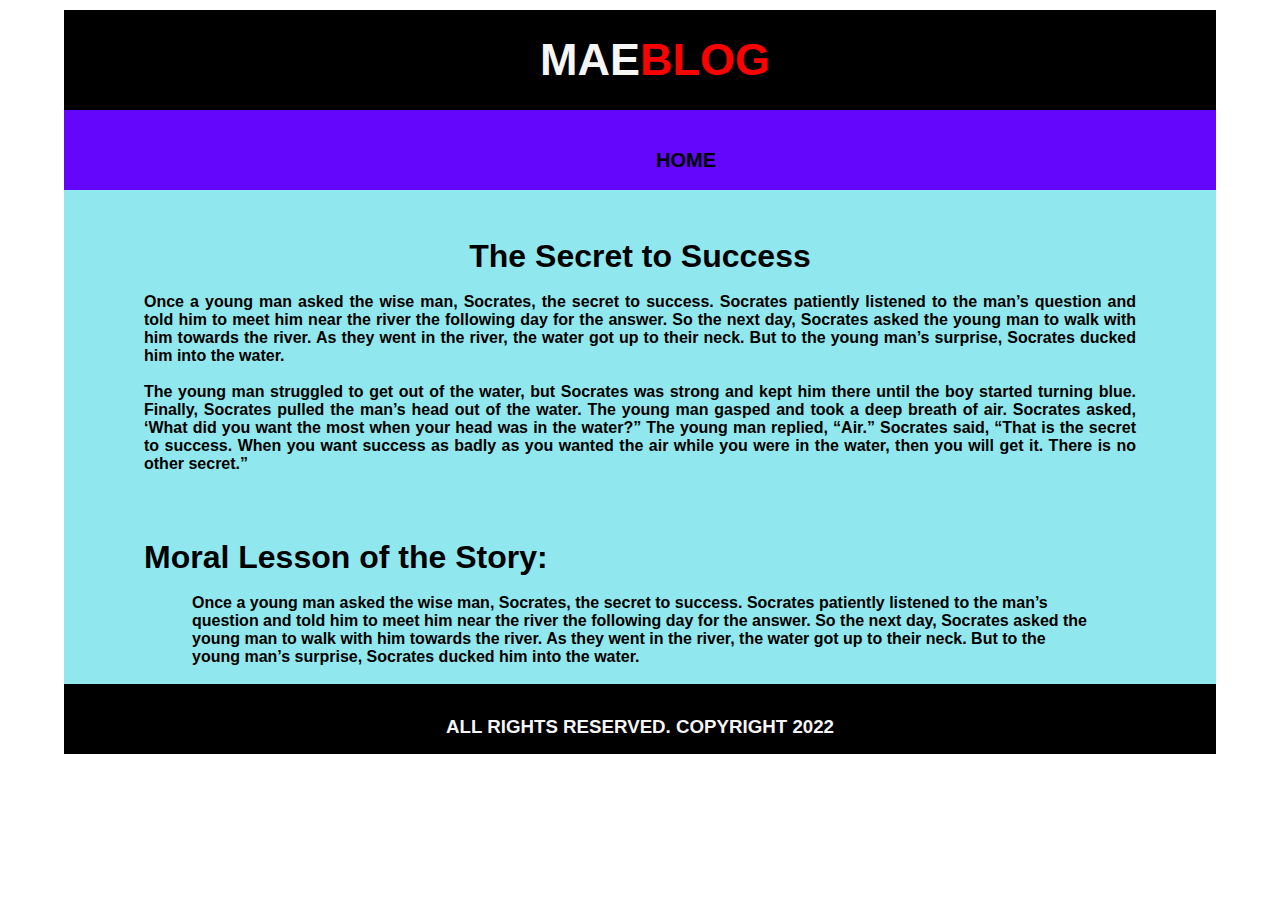
==== thirdpage.html @ 27cd0509 "Final" ====
<!DOCTYPE html>
<html lang="en">
<head>
    <meta charset="UTF-8">
    <meta http-equiv="X-UA-Compatible" content="IE=edge">
    <meta name="viewport" content="width=device-width, initial-scale=1.0">
    <title>MaeBlog</title>
    <link rel="stylesheet" href="style.css">
</head>
<body>
    <div class="wrapper">
        <div class="header">
            <h2>Mae<span>Blog</span> </h2>
        </div>
        <div class="nav">
            <ul>
                <li><a href="index.html"> HOME</a> </li>
            </ul>
        </div>
        <div class="maincontent">
            <div class="content2">
             <div class="section">
             <h1 class="head"> The Secret to Success </h1><br>
             <p class="title"> Once a young man asked the wise man, Socrates,  the secret to success. Socrates patiently listened to the man’s question and told him to meet him near the river the following day for the answer. So the next day, Socrates asked the young man to walk with him towards the river. As they went in the river, the water got up to their neck. But to the young man’s surprise, Socrates ducked him into the water. </p><br>
             <p class="title"> The young man struggled to get out of the water, but Socrates was strong and kept him there until the boy started turning blue. Finally, Socrates pulled the man’s head out of the water. The young man gasped and took a deep breath of air. Socrates asked, ‘What did you want the most when your head was in the water?” The young man replied, “Air.” Socrates said, “That is the secret to success. When you want success as badly as you wanted the air while you were in the water, then you will get it. There is no other secret.” </p><br>
            </div>
         </div>
         <div class="content2">
            <div class="section">
            <h1>Moral Lesson of the Story: </h1><br>
            <p class="sub"> Once a young man asked the wise man, Socrates,  the secret to success. Socrates patiently listened to the man’s question and told him to meet him near the river the following day for the answer. So the next day, Socrates asked the young man to walk with him towards the river. As they went in the river, the water got up to their neck. But to the young man’s surprise, Socrates ducked him into the water. </p><br>
           </div>
        </div>
         <div>
     
        <div class="footer">
            <h3>All Rights Reserved. Copyright 2022 </h3>
        </div>
     </div>
    </div>
    
</body>
<main>

</main>
</html>
---- style.css ----
*{
    margin:0;
    padding:0;

}
body{
    font-family:Arial, Helvetica, sans-serif;
    background-image:url("https://img.freepik.com/free-vector/underwater-background-water-surface-ocean-sea_33099-1755.jpg?t=st=1654157776~exp=1654158376~hmac=ffed546ca144562acda8f1126d9e1425896337412b05dd71a7c2e200566505a9&w=900");
    background-repeat:repeat;
    background-size:cover;  
    
}
img{
    width: 170px;
    height: 170px;
    float: left;
    padding-right: 3rem;
}
.wrapper{
    background-color:RGBA (O,O,O,O.5);
    width:90%;
    margin:0 auto;
    height:80vh;
    padding-bottom: 10px;

}
.header{
    height:100px;
    background-color:rgb(0, 0, 0);
    line-height:100px;
    padding-left:30px;
    margin-top:10px;
    
}
.header h2{
    font-size:45px;
    font-weight:bolder;
    color:whitesmoke;
    text-transform: uppercase;
    text-align: center;
} 
.header span{
    color:red;
    font: weight 900px;
}
.nav{
    height:80px;
    background-color:rgb(100, 6, 251);
}
.nav ul{
    list-style:none;
}
.nav ul li {
    display:inline-block;
    width:100px;
    list-style:none;
    margin-left:37rem;
    font-weight:bolder;
    line-height:100px;
    font-size:20px;
}
.nav ul li a {
    text-decoration:none;
    color:rgb(0, 0, 0);
    
}
.nav ul li a:hover{
    color:orangered;
    text-decoration-line:underline;
}
.nav ul li a:after{
    content:"";
    position:absolute;
    transition:.3s;
}
.nav ul li a:hover:after{
    width:100%;
    
}
.Section1{
    width: fit-content;
    background-color:transparent;
    color:black;
}
.Sub1 td{
    padding-right: 3rem;
    padding-left: 3rem;
    text-align: justify;
    color:black;
    background-color:#c9e2e2;
   
}
.footer {
    text-align: center;
    padding-top:2rem;
    padding-bottom:1rem;
    background-color: #000000;
    text-transform: uppercase;
    color:whitesmoke;
}
.content{
    padding-top: 5rem;
    padding-bottom: 5rem;
    font-weight: bolder;
    font-size: 21px;
    text-align: center;
}
.content2{
    padding-top: 3rem;
    font-weight: bold;
    padding-left: 5rem;
    padding-right: 5rem;
    text-align: justify;
}
.content2 .sub{
    text-align: left;
    margin-left: 3rem;
    margin-right: 3rem;
    
}
.content2 .head{
    text-align: center;
    margin-left: 3rem;
    margin-right: 3rem;
}
.maincontent{
    background-color: rgb(144, 232, 238);
}
.content3{
    padding-top: 5rem;
    padding-bottom: 5rem;
    padding-left: 3rem;
    padding-right: 3rem;
    font-weight: bolder;
    font-size: 21px;
    text-align: left;
}
.content3 .about{
    text-align: center;
}
.content3 .contact{
    text-align: center;
}
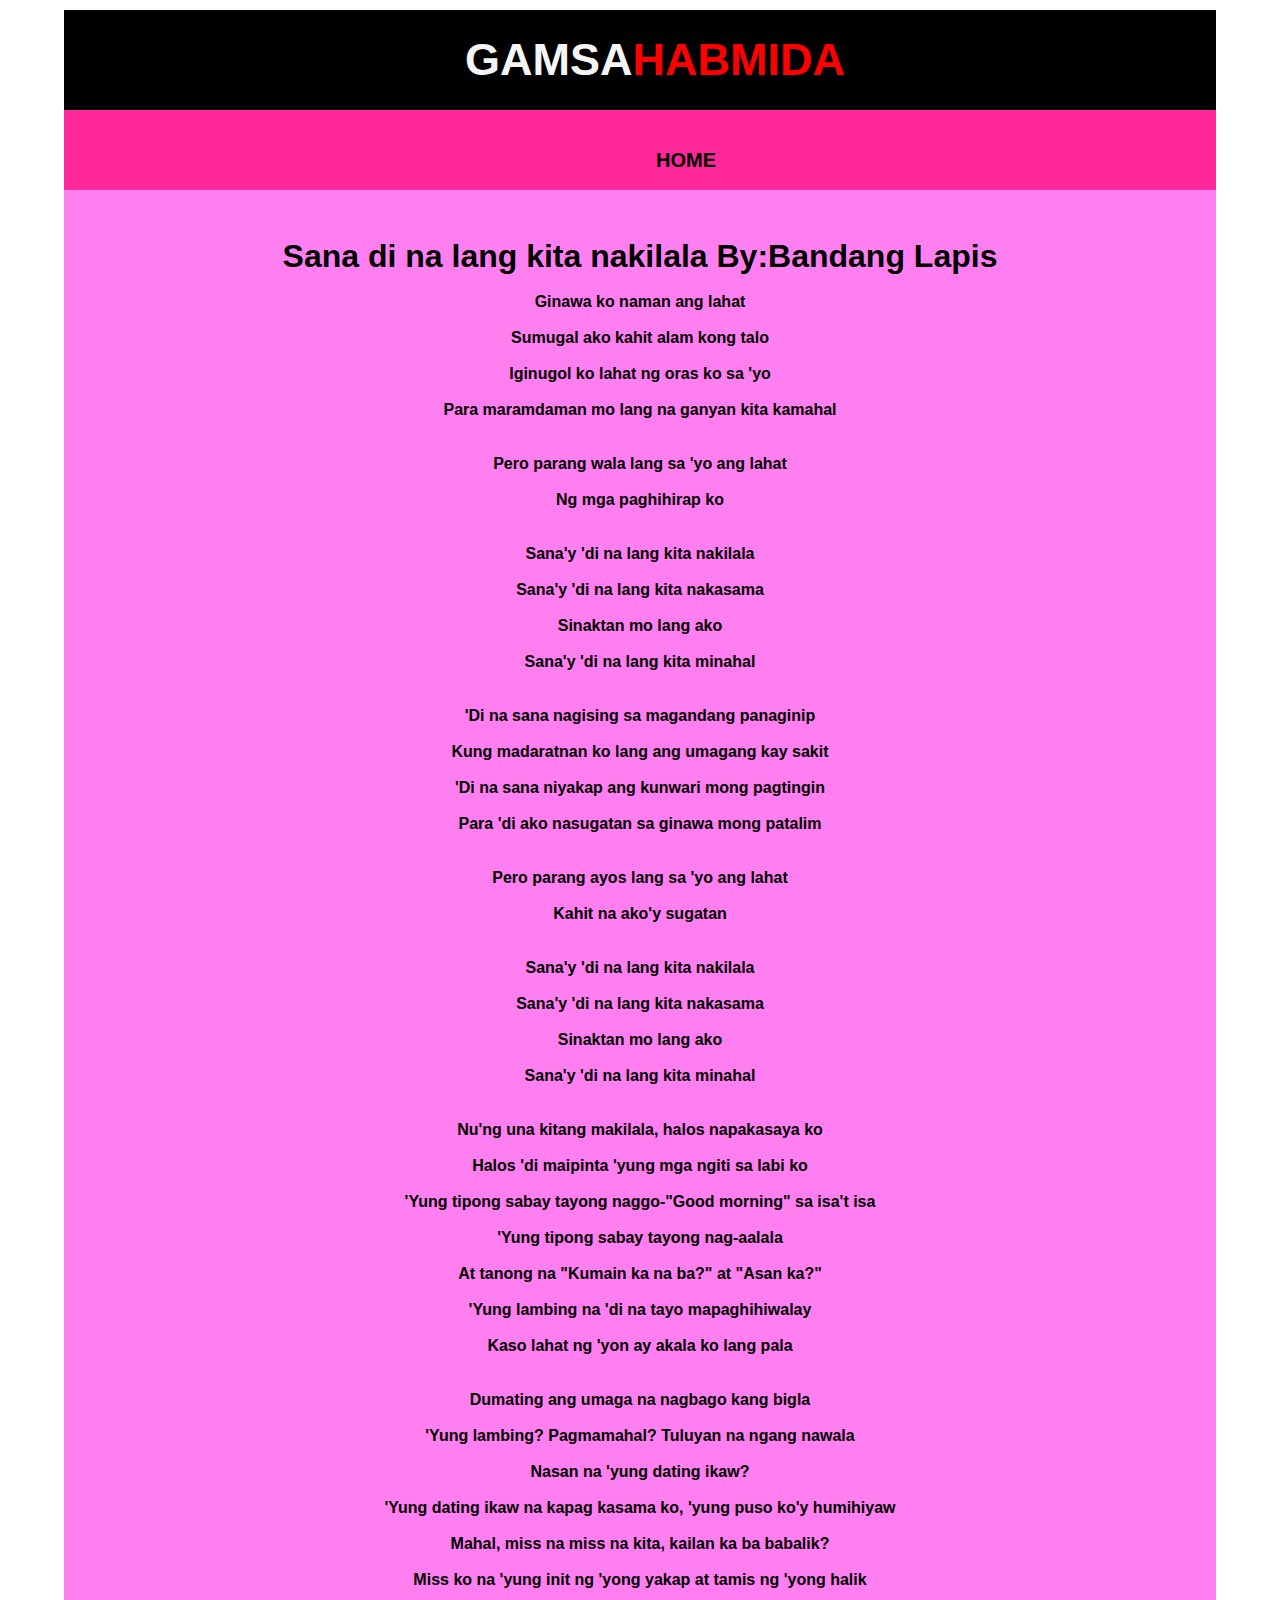
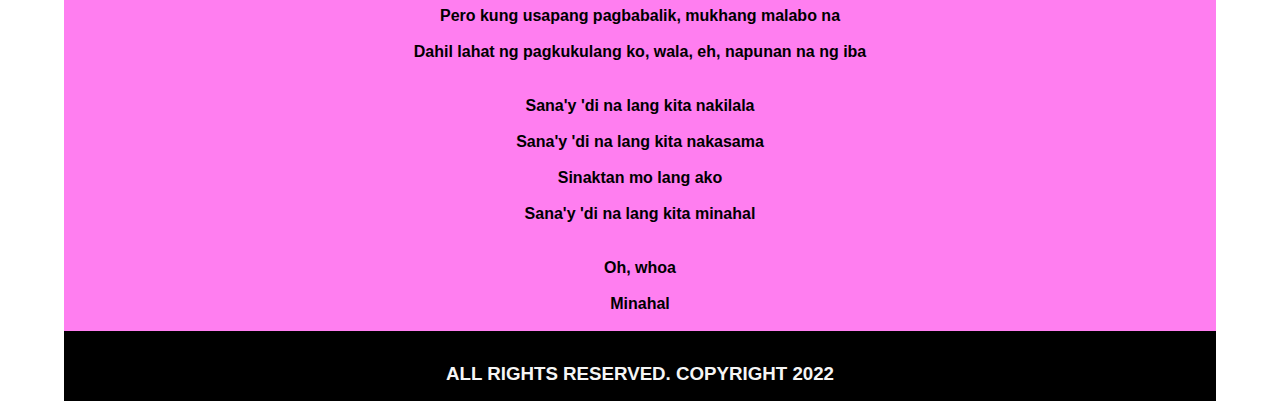
==== commit 8346e9b2: "3pages web" ====
--- a/thirdpage.html
+++ b/thirdpage.html
@@ -4,13 +4,13 @@
     <meta charset="UTF-8">
     <meta http-equiv="X-UA-Compatible" content="IE=edge">
     <meta name="viewport" content="width=device-width, initial-scale=1.0">
-    <title>MaeBlog</title>
+    <title>GAMSAHABMIDA</title>
     <link rel="stylesheet" href="style.css">
 </head>
 <body>
     <div class="wrapper">
         <div class="header">
-            <h2>Mae<span>Blog</span> </h2>
+            <h2>GAMSA<span>HABMIDA</span> </h2>
         </div>
         <div class="nav">
             <ul>
@@ -20,17 +20,52 @@
         <div class="maincontent">
             <div class="content2">
              <div class="section">
-             <h1 class="head"> The Secret to Success </h1><br>
-             <p class="title"> Once a young man asked the wise man, Socrates,  the secret to success. Socrates patiently listened to the man’s question and told him to meet him near the river the following day for the answer. So the next day, Socrates asked the young man to walk with him towards the river. As they went in the river, the water got up to their neck. But to the young man’s surprise, Socrates ducked him into the water. </p><br>
-             <p class="title"> The young man struggled to get out of the water, but Socrates was strong and kept him there until the boy started turning blue. Finally, Socrates pulled the man’s head out of the water. The young man gasped and took a deep breath of air. Socrates asked, ‘What did you want the most when your head was in the water?” The young man replied, “Air.” Socrates said, “That is the secret to success. When you want success as badly as you wanted the air while you were in the water, then you will get it. There is no other secret.” </p><br>
+             <h1 class="head"> Sana di na lang kita nakilala By:Bandang Lapis  </h1><br>
+             <p class="title">Ginawa ko naman ang lahat</p><br>
+                <p class="title"> Sumugal ako kahit alam kong talo</p><br>
+                <p class="title">  Iginugol ko lahat ng oras ko sa 'yo</p><br>
+                <p class="title"> Para maramdaman mo lang na ganyan kita kamahal</p><br><br>
+                <p class="title">   Pero parang wala lang sa 'yo ang lahat</p><br>
+                <p class="title">   Ng mga paghihirap ko</p><br><br>
+                <p class="title">   Sana'y 'di na lang kita nakilala</p><br>
+                <p class="title">   Sana'y 'di na lang kita nakasama</p><br>
+                <p class="title">   Sinaktan mo lang ako</p><br>
+                <p class="title">  Sana'y 'di na lang kita minahal</p><br><br>
+                <p class="title">   'Di na sana nagising sa magandang panaginip</p><br>
+                <p class="title">  Kung madaratnan ko lang ang umagang kay sakit</p><br>
+                <p class="title">   'Di na sana niyakap ang kunwari mong pagtingin</p><br>
+                <p class="title">   Para 'di ako nasugatan sa ginawa mong patalim</p><br><br>
+                <p class="title">    Pero parang ayos lang sa 'yo ang lahat</p><br>
+                <p class="title">   Kahit na ako'y sugatan</p><br><br>
+                <p class="title">   Sana'y 'di na lang kita nakilala</p><br>
+                <p class="title">  Sana'y 'di na lang kita nakasama</p><br>
+                <p class="title">   Sinaktan mo lang ako</p><br>
+                <p class="title">   Sana'y 'di na lang kita minahal</p><br><br>
+                <p class="title">   Nu'ng una kitang makilala, halos napakasaya ko</p><br>
+                <p class="title">   Halos 'di maipinta 'yung mga ngiti sa labi ko</p><br>
+                <p class="title">   'Yung tipong sabay tayong naggo-"Good morning" sa isa't isa</p><br>
+                <p class="title">   'Yung tipong sabay tayong nag-aalala</p><br>
+                <p class="title">   At tanong na "Kumain ka na ba?" at "Asan ka?"</p><br>
+                <p class="title">    'Yung lambing na 'di na tayo mapaghihiwalay</p><br>
+                <p class="title">    Kaso lahat ng 'yon ay akala ko lang pala</p><br><br>
+                <p class="title">    Dumating ang umaga na nagbago kang bigla</p><br>
+                <p class="title">    'Yung lambing? Pagmamahal? Tuluyan na ngang nawala</p><br>
+                <p class="title">    Nasan na 'yung dating ikaw?</p><br>
+                <p class="title">   'Yung dating ikaw na kapag kasama ko, 'yung puso ko'y humihiyaw</p><br>
+                <p class="title"> Mahal, miss na miss na kita, kailan ka ba babalik?</p><br>
+                <p class="title"> Miss ko na 'yung init ng 'yong yakap at tamis ng 'yong halik</p><br>
+                <p class="title">  Pero kung usapang pagbabalik, mukhang malabo na</p><br>
+                <p class="title">   Dahil lahat ng pagkukulang ko, wala, eh, napunan na ng iba</p><br><br>
+                <p class="title">    Sana'y 'di na lang kita nakilala</p><br>
+                <p class="title">  Sana'y 'di na lang kita nakasama</p><br>
+                <p class="title">    Sinaktan mo lang ako</p><br>
+                <p class="title">    Sana'y 'di na lang kita minahal</p><br><br>
+                <p class="title">    Oh, whoa</p><br>
+                <p class="title">     Minahal </p><br>
+             
             </div>
          </div>
-         <div class="content2">
-            <div class="section">
-            <h1>Moral Lesson of the Story: </h1><br>
-            <p class="sub"> Once a young man asked the wise man, Socrates,  the secret to success. Socrates patiently listened to the man’s question and told him to meet him near the river the following day for the answer. So the next day, Socrates asked the young man to walk with him towards the river. As they went in the river, the water got up to their neck. But to the young man’s surprise, Socrates ducked him into the water. </p><br>
-           </div>
-        </div>
+        
          <div>
      
         <div class="footer">
--- a/style.css
+++ b/style.css
@@ -5,7 +5,7 @@
 }
 body{
     font-family:Arial, Helvetica, sans-serif;
-    background-image:url("https://img.freepik.com/free-vector/underwater-background-water-surface-ocean-sea_33099-1755.jpg?t=st=1654157776~exp=1654158376~hmac=ffed546ca144562acda8f1126d9e1425896337412b05dd71a7c2e200566505a9&w=900");
+    background-image:url("https://images.unsplash.com/photo-1507525428034-b723cf961d3e?ixlib=rb-1.2.1&ixid=MnwxMjA3fDB8MHxwaG90by1wYWdlfHx8fGVufDB8fHx8&auto=format&fit=crop&w=873&q=80");
     background-repeat:repeat;
     background-size:cover;  
     
@@ -45,7 +45,7 @@
 }
 .nav{
     height:80px;
-    background-color:rgb(100, 6, 251);
+    background-color:rgb(255, 39, 154);
 }
 .nav ul{
     list-style:none;
@@ -101,6 +101,8 @@
 .content{
     padding-top: 5rem;
     padding-bottom: 5rem;
+    padding-left: 5rem;
+    padding-right: 5rem;
     font-weight: bolder;
     font-size: 21px;
     text-align: center;
@@ -108,12 +110,12 @@
 .content2{
     padding-top: 3rem;
     font-weight: bold;
-    padding-left: 5rem;
-    padding-right: 5rem;
+    padding-left: 10rem;
+    padding-right: 10rem;
     text-align: justify;
 }
-.content2 .sub{
-    text-align: left;
+.content2 .title{
+    text-align: center;
     margin-left: 3rem;
     margin-right: 3rem;
     
@@ -124,7 +126,7 @@
     margin-right: 3rem;
 }
 .maincontent{
-    background-color: rgb(144, 232, 238);
+    background-color: rgb(255, 126, 240);
 }
 .content3{
     padding-top: 5rem;
